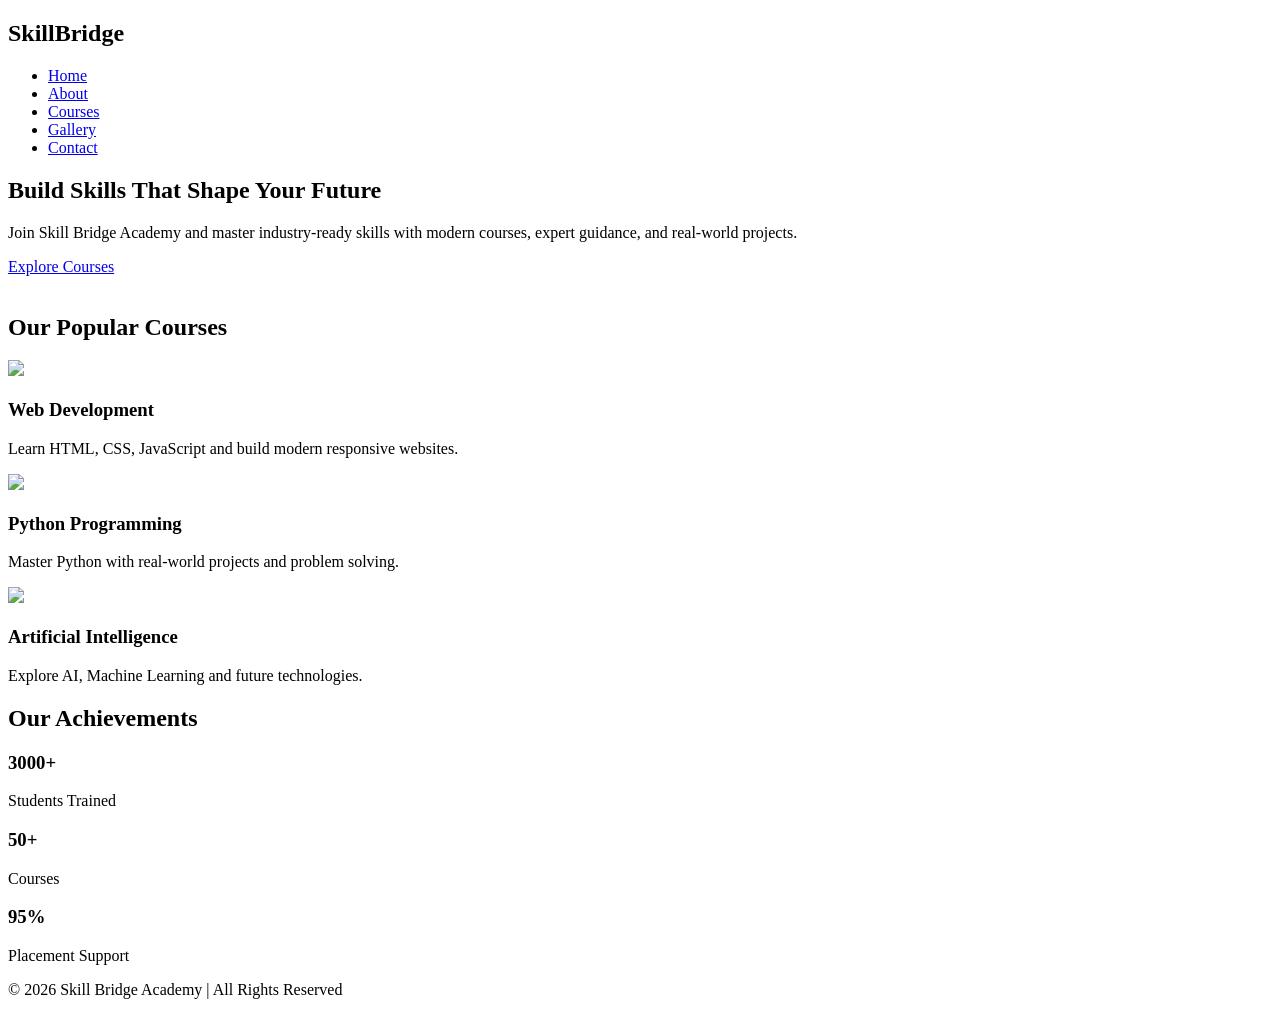
==== index.html @ f5df7473 "Add files via upload" ====
<!DOCTYPE html>

<html lang="en">
<head>
<meta charset="UTF-8">
<meta name="viewport" content="width=device-width, initial-scale=1.0">
<title>Skill Bridge Academy | Home</title>

<link href="https://fonts.googleapis.com/css2?family=Poppins:wght@300;400;600;700&display=swap" rel="stylesheet">

<link rel="stylesheet" href="css/style.css">
<link rel="stylesheet" href="css/responsive.css">
</head>

<body>

<header>
<nav class="navbar">
<div class="logo">
<h2>SkillBridge</h2>
</div>

<ul class="nav-links">
<li><a href="index.html">Home</a></li>
<li><a href="about.html">About</a></li>
<li><a href="courses.html">Courses</a></li>
<li><a href="gallery.html">Gallery</a></li>
<li><a href="contact.html">Contact</a></li>
</ul>
</nav>
</header>

<section class="hero">
<div class="hero-content">
<h1>Build Skills That Shape Your Future</h1>
<p>Join Skill Bridge Academy and master industry-ready skills with modern courses, expert guidance, and real-world projects.</p>
<a href="courses.html" class="btn">Explore Courses</a>
</div>

<div class="hero-image">
<img src="images/banner.jpeg" alt="">
</div>
</section>

<section class="features">
<h2>Our Popular Courses</h2>

<div class="course-container">

<div class="card">
<img src="images/web.jpeg">
<h3>Web Development</h3>
<p>Learn HTML, CSS, JavaScript and build modern responsive websites.</p>
</div>

<div class="card">
<img src="images/python.jpeg">
<h3>Python Programming</h3>
<p>Master Python with real-world projects and problem solving.</p>
</div>

<div class="card">
<img src="images/ai.jpeg">
<h3>Artificial Intelligence</h3>
<p>Explore AI, Machine Learning and future technologies.</p>
</div>

</div>
</section>

<section class="stats">
<h2>Our Achievements</h2>

<div class="course-container">

<div class="card stat-card">
<h3>3000+</h3>
<p>Students Trained</p>
</div>

<div class="card stat-card">
<h3>50+</h3>
<p>Courses</p>
</div>

<div class="card stat-card">
<h3>95%</h3>
<p>Placement Support</p>
</div>

</div>
</section>

<footer>
<p>© 2026 Skill Bridge Academy | All Rights Reserved</p>
</footer>

<script src="js/script.js"></script>

</body>
</html>
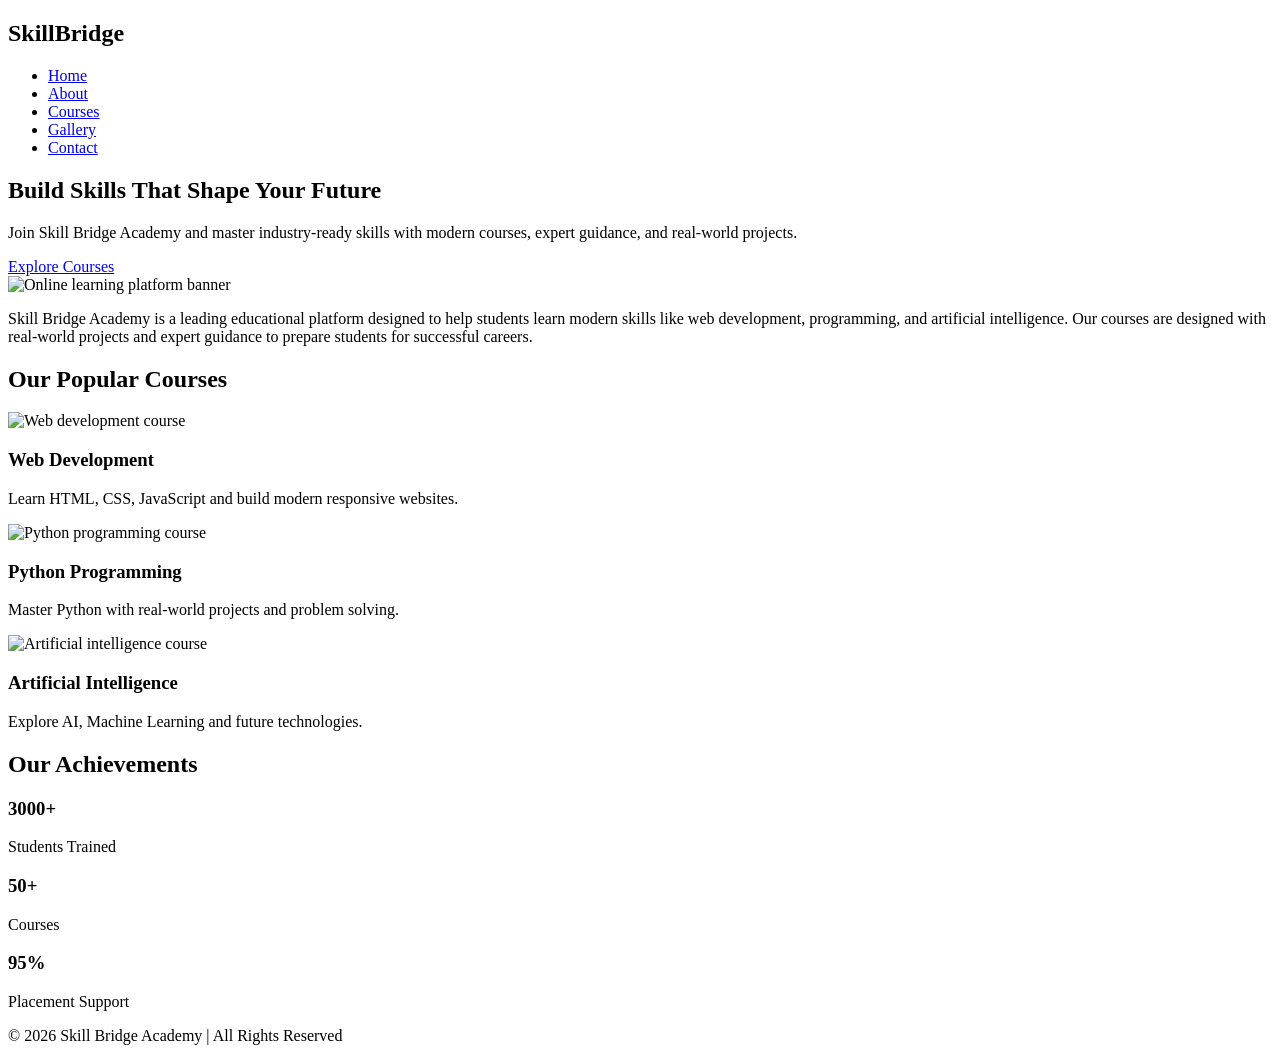
==== commit bbdfc1f9: "Add files via upload" ====
--- a/index.html
+++ b/index.html
@@ -1,10 +1,14 @@
 <!DOCTYPE html>
-
 <html lang="en">
 <head>
 <meta charset="UTF-8">
 <meta name="viewport" content="width=device-width, initial-scale=1.0">
-<title>Skill Bridge Academy | Home</title>
+
+<title>Skill Bridge Academy | Learn Skills Online</title>
+
+<meta name="description" content="Skill Bridge Academy offers online courses in web development, Python, and artificial intelligence. Learn modern skills and build your career.">
+
+<link rel="canonical" href="https://splendorous-bonbon-1558fc.netlify.app/">
 
 <link href="https://fonts.googleapis.com/css2?family=Poppins:wght@300;400;600;700&display=swap" rel="stylesheet">
 
@@ -30,6 +34,7 @@
 </nav>
 </header>
 
+<!-- HERO SECTION -->
 <section class="hero">
 <div class="hero-content">
 <h1>Build Skills That Shape Your Future</h1>
@@ -38,29 +43,37 @@
 </div>
 
 <div class="hero-image">
-<img src="images/banner.jpeg" alt="">
+<img src="images/banner.jpeg" alt="Online learning platform banner">
 </div>
 </section>
 
+<!-- SEO CONTENT SECTION -->
+<section class="seo-content">
+<p>
+Skill Bridge Academy is a leading educational platform designed to help students learn modern skills like web development, programming, and artificial intelligence. Our courses are designed with real-world projects and expert guidance to prepare students for successful careers.
+</p>
+</section>
+
+<!-- COURSES -->
 <section class="features">
 <h2>Our Popular Courses</h2>
 
 <div class="course-container">
 
 <div class="card">
-<img src="images/web.jpeg">
+<img src="images/web.jpeg" alt="Web development course">
 <h3>Web Development</h3>
 <p>Learn HTML, CSS, JavaScript and build modern responsive websites.</p>
 </div>
 
 <div class="card">
-<img src="images/python.jpeg">
+<img src="images/python.jpeg" alt="Python programming course">
 <h3>Python Programming</h3>
 <p>Master Python with real-world projects and problem solving.</p>
 </div>
 
 <div class="card">
-<img src="images/ai.jpeg">
+<img src="images/ai.jpeg" alt="Artificial intelligence course">
 <h3>Artificial Intelligence</h3>
 <p>Explore AI, Machine Learning and future technologies.</p>
 </div>
@@ -68,6 +81,7 @@
 </div>
 </section>
 
+<!-- STATS -->
 <section class="stats">
 <h2>Our Achievements</h2>
 
@@ -91,11 +105,25 @@
 </div>
 </section>
 
+<!-- FOOTER -->
 <footer>
 <p>© 2026 Skill Bridge Academy | All Rights Reserved</p>
 </footer>
 
 <script src="js/script.js"></script>
 
+<!-- Tawk.to Chat Script -->
+<script type="text/javascript">
+var Tawk_API=Tawk_API||{}, Tawk_LoadStart=new Date();
+(function(){
+var s1=document.createElement("script"),s0=document.getElementsByTagName("script")[0];
+s1.async=true;
+s1.src='https://embed.tawk.to/6a4652b6539b7e1d4b7d305a/1jshb66q6';
+s1.charset='UTF-8';
+s1.setAttribute('crossorigin','*');
+s0.parentNode.insertBefore(s1,s0);
+})();
+</script>
+
 </body>
-</html>
+</html>
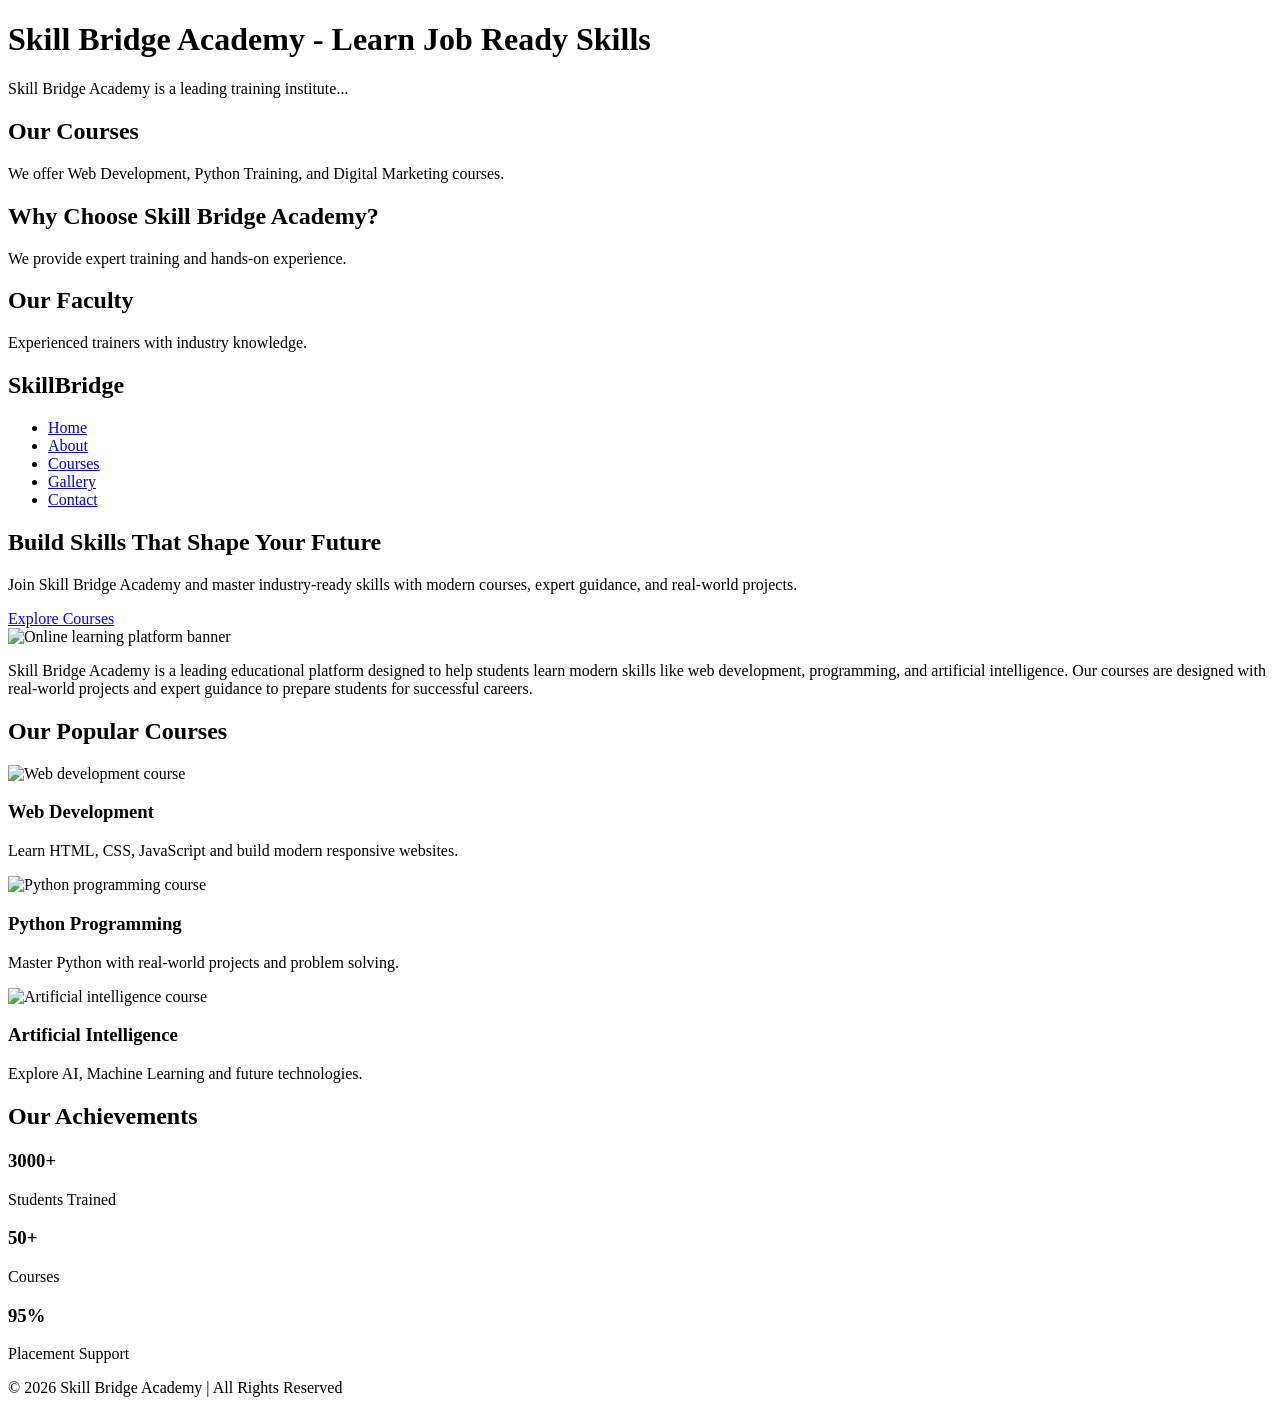
==== commit 2f477ffa: "Add files via upload" ====
--- a/index.html
+++ b/index.html
@@ -4,10 +4,11 @@
 <meta charset="UTF-8">
 <meta name="viewport" content="width=device-width, initial-scale=1.0">
 
-<title>Skill Bridge Academy | Learn Skills Online</title>
+<title>Skill Bridge Academy - Best Training Institute for Web Development, Python & Digital Marketing</title>
 
 <meta name="description" content="Skill Bridge Academy offers online courses in web development, Python, and artificial intelligence. Learn modern skills and build your career.">
 
+<meta name="robots" content="index, follow">
 <link rel="canonical" href="https://splendorous-bonbon-1558fc.netlify.app/">
 
 <link href="https://fonts.googleapis.com/css2?family=Poppins:wght@300;400;600;700&display=swap" rel="stylesheet">
@@ -17,6 +18,24 @@
 </head>
 
 <body>
+    <h1>Skill Bridge Academy - Learn Job Ready Skills</h1>
+
+    <p>Skill Bridge Academy is a leading training institute...</p>
+
+
+    <h2>Our Courses</h2>
+    <p>We offer Web Development, Python Training, and Digital Marketing courses.</p>
+
+
+    <h2>Why Choose Skill Bridge Academy?</h2>
+    <p>We provide expert training and hands-on experience.</p>
+
+
+    <h2>Our Faculty</h2>
+    <p>Experienced trainers with industry knowledge.</p>
+
+
+    <!-- your existing content continues -->
 
 <header>
 <nav class="navbar">
